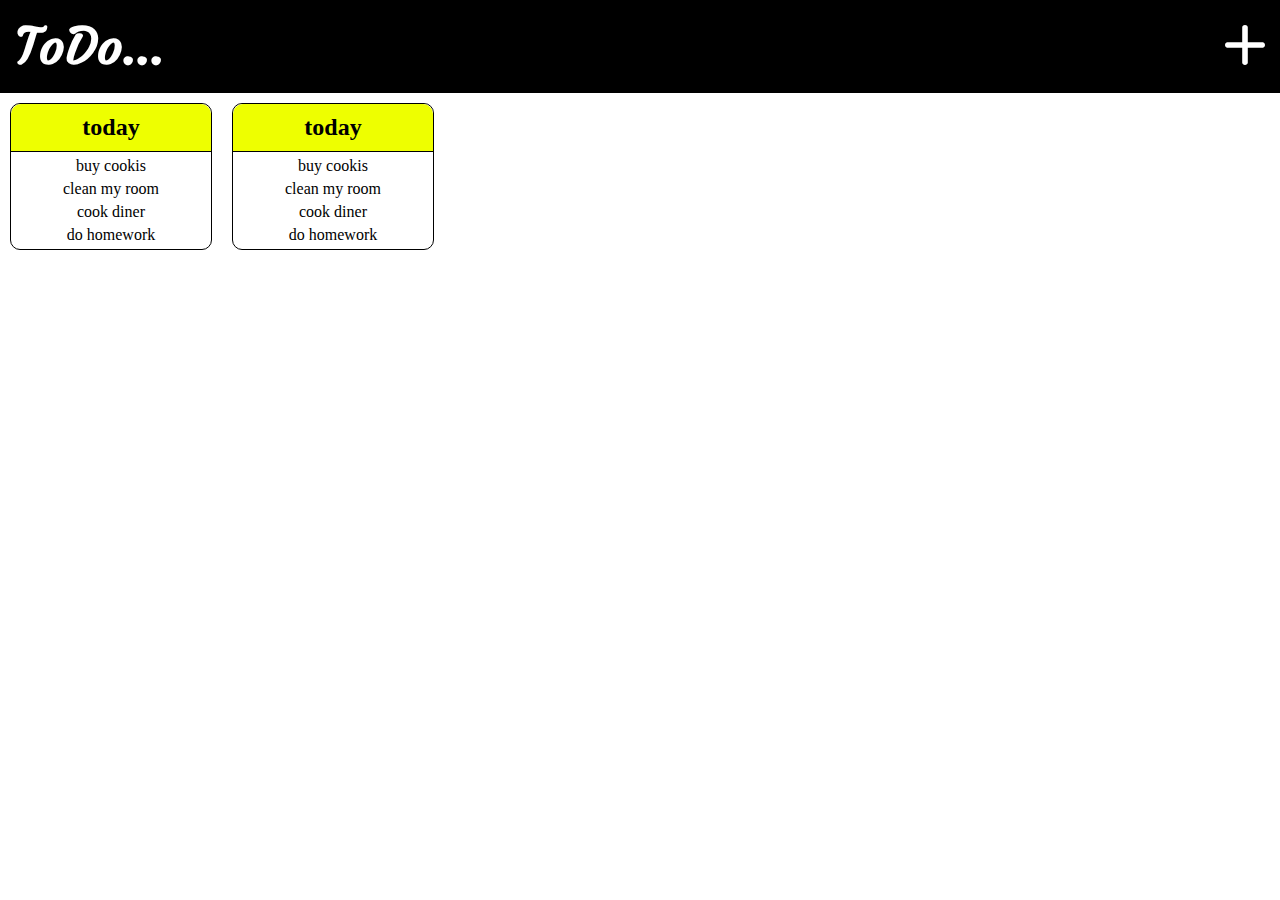
==== index.html @ 453ba402 "First day" ====
<!DOCTYPE html>
<html lang="ru">
<head>
    <meta charset="UTF-8">
    <meta name="viewport" content="width=device-width, initial-scale=1.0">
    <meta http-equiv="X-UA-Compatible" content="ie=edge">
    <link href="https://fonts.googleapis.com/css?family=Courgette|Monoton" rel="stylesheet">
    <link rel="stylesheet" href="css/style.css">
    <title>ToDo...</title>
</head>
<body>
    <header>
        <h1 class="title">ToDo...</h1>
        <div>
            <div class="button">
                <svg version="1.1" id="Capa_1" xmlns="http://www.w3.org/2000/svg" xmlns:xlink="http://www.w3.org/1999/xlink" x="0px" y="0px"
                viewBox="0 0 491.86 491.86" style="enable-background:new 0 0 491.86 491.86;" xml:space="preserve"><path d="M465.167,211.614H280.245V26.691c0-8.424-11.439-26.69-34.316-26.69s-34.316,18.267-34.316,26.69v184.924H26.69 C18.267,211.614,0,223.053,0,245.929s18.267,34.316,26.69,34.316h184.924v184.924c0,8.422,11.438,26.69,34.316,26.69 s34.316-18.268,34.316-26.69V280.245H465.17c8.422,0,26.69-11.438,26.69-34.316S473.59,211.614,465.167,211.614z"/></svg>           
            </div>
        </div>
        
    </header>
    <div class="main"></div>
    <script src='js/script.js'></script>
</body>
</html>
---- css/style.css ----
* {
    margin: 0;
    padding: 0;
}

header {
    padding: 15px;
    background-color: black;
    display: flex;
    justify-content: space-between;
}

.title {
    font-size: 50px;
    font-family: 'Courgette', cursive;
    color: white;
}

.button {
    width: 40px;
    height: 40px;
    margin-top: 10px;
    cursor: pointer;
    fill: #fff;
}


.main {
    display: flex;
}

.div_list {
    margin: 10px;
    width: 200px;
    border: 1px solid black;
    border-radius: 10px;
    text-align: center;
}

.div_list p {
    margin: 5px;
}

.div_header {
    padding-bottom: 10px;
    padding-top: 10px;
    background: rgb(238, 255, 0);
    border-bottom: 1px solid black;
    border-top-left-radius: 10px;
    border-top-right-radius: 10px;
}

.div_header h2 {
    margin: 0px;
    padding: 0px;
}
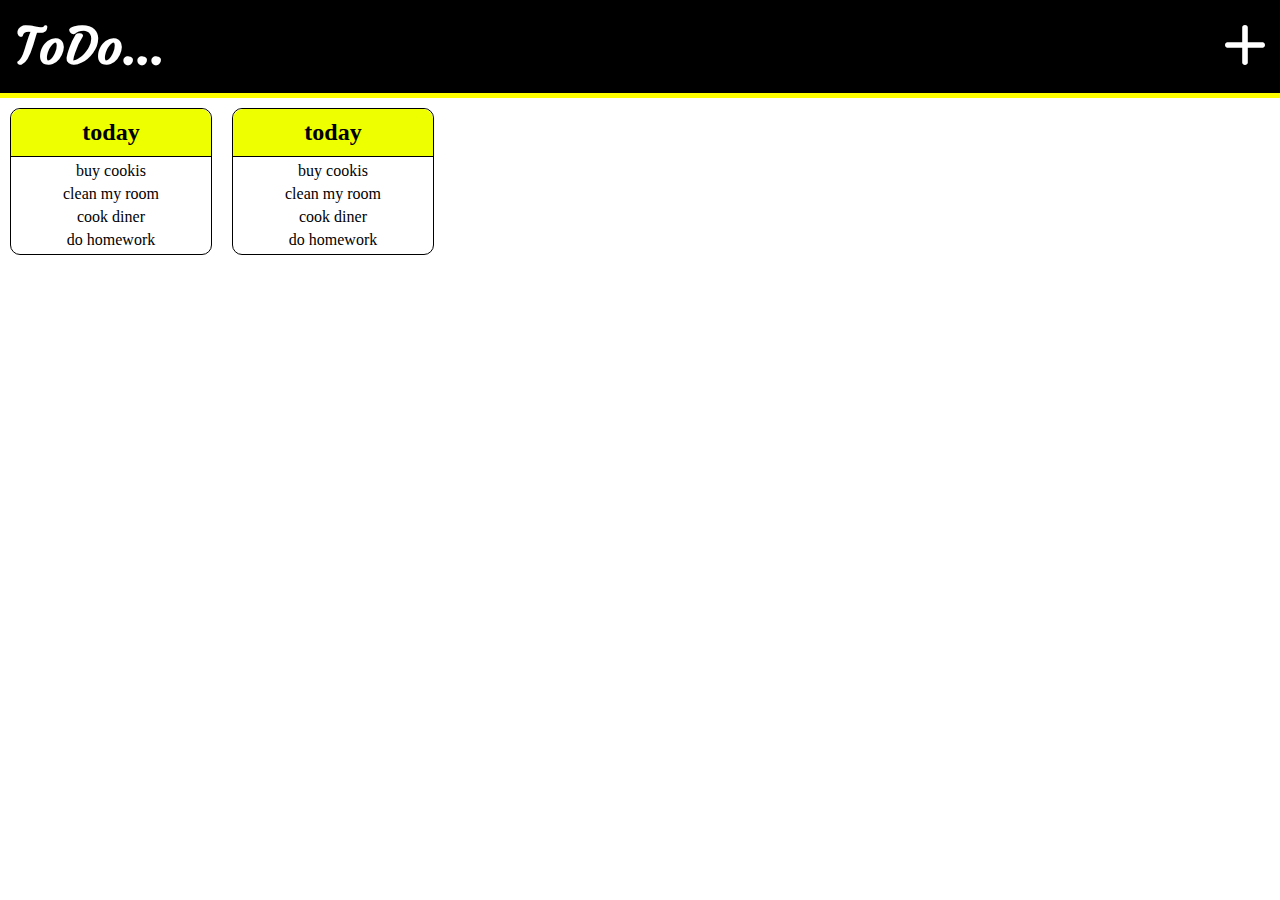
==== commit 2a2bd5db: "second commit" ====
--- a/index.html
+++ b/index.html
@@ -10,7 +10,7 @@
 </head>
 <body>
     <header>
-        <h1 class="title">ToDo...</h1>
+        <a href="/"><h1 class="title">ToDo...</h1></a>
         <div>
             <div class="button">
                 <svg version="1.1" id="Capa_1" xmlns="http://www.w3.org/2000/svg" xmlns:xlink="http://www.w3.org/1999/xlink" x="0px" y="0px"
--- a/css/style.css
+++ b/css/style.css
@@ -1,6 +1,8 @@
 * {
     margin: 0;
     padding: 0;
+    text-decoration: none;
+    outline: none;
 }
 
 header {
@@ -8,6 +10,7 @@
     background-color: black;
     display: flex;
     justify-content: space-between;
+    border-bottom: 5px solid yellow;
 }
 
 .title {
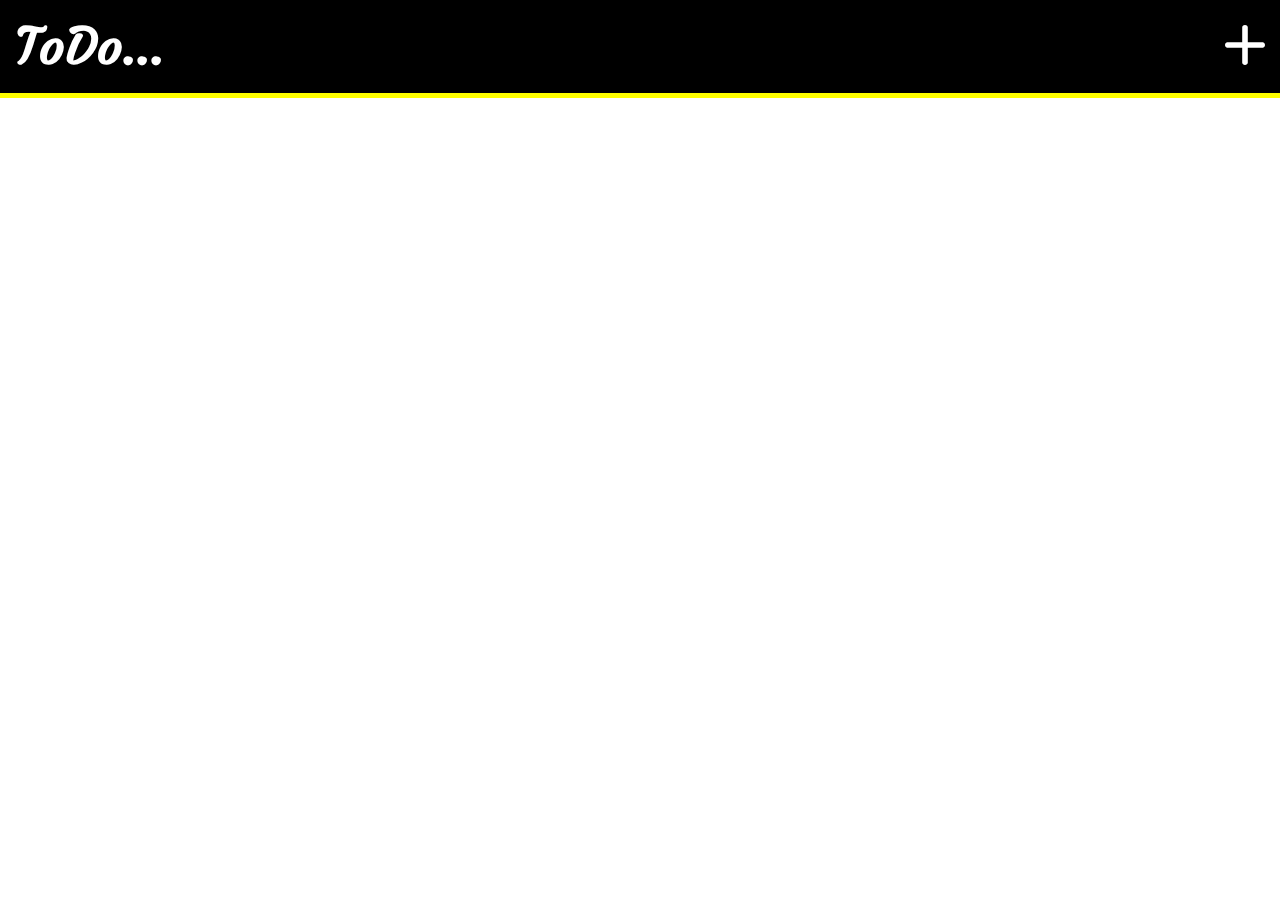
==== commit b3e4112a: "fourth commit" ====
--- a/index.html
+++ b/index.html
@@ -17,9 +17,25 @@
                 viewBox="0 0 491.86 491.86" style="enable-background:new 0 0 491.86 491.86;" xml:space="preserve"><path d="M465.167,211.614H280.245V26.691c0-8.424-11.439-26.69-34.316-26.69s-34.316,18.267-34.316,26.69v184.924H26.69 C18.267,211.614,0,223.053,0,245.929s18.267,34.316,26.69,34.316h184.924v184.924c0,8.422,11.438,26.69,34.316,26.69 s34.316-18.268,34.316-26.69V280.245H465.17c8.422,0,26.69-11.438,26.69-34.316S473.59,211.614,465.167,211.614z"/></svg>           
             </div>
         </div>
-        
     </header>
     <div class="main"></div>
+    <div class="div_form">
+        <div class="div_form__body">
+                <form method="POST">
+                        <div class="div_form__addToDo">
+                            <input class="div_form__input_head" type="text" name="header" placeholder="Name your todo list" id="input_header">
+                            <input class="div_form__input_text" type="text" name="todo_0" placeholder="What do you do" id="todo_0">
+                            <div class="div_form__addToDo_btn">
+                                <div id="add" >
+                                    <svg version="1.1" id="Capa_1" xmlns="http://www.w3.org/2000/svg" xmlns:xlink="http://www.w3.org/1999/xlink" x="0px" y="0px"
+                                    viewBox="0 0 491.86 491.86" style="enable-background:new 0 0 491.86 491.86;" xml:space="preserve"><path d="M465.167,211.614H280.245V26.691c0-8.424-11.439-26.69-34.316-26.69s-34.316,18.267-34.316,26.69v184.924H26.69 C18.267,211.614,0,223.053,0,245.929s18.267,34.316,26.69,34.316h184.924v184.924c0,8.422,11.438,26.69,34.316,26.69 s34.316-18.268,34.316-26.69V280.245H465.17c8.422,0,26.69-11.438,26.69-34.316S473.59,211.614,465.167,211.614z"/></svg>     
+                                </div>
+                                <input class="div_form__input_btn" type="button" value="submin">
+                            </div>
+                        </div>
+                </form>
+        </div>
+    </div>
     <script src='js/script.js'></script>
 </body>
 </html>--- a/css/style.css
+++ b/css/style.css
@@ -4,6 +4,8 @@
     text-decoration: none;
     outline: none;
 }
+
+/* MAIN */
 
 header {
     padding: 15px;
@@ -56,4 +58,72 @@
 .div_header h2 {
     margin: 0px;
     padding: 0px;
+}
+
+/* FORM */
+
+.div_form {
+    display: none;
+    position: fixed;
+    top: 0;
+    width: 100%;
+    height: 100%;
+    background-color: rgba(0, 0, 0, 0.3);
+}
+
+.div_form__body {
+    position: absolute;
+    top: 50%;
+    left: 50%;
+    width: 700px;
+    height: 80vh;
+    border-radius: 15px;
+    box-shadow:  0 0 10px rgb(0, 0, 0);
+    background-color: #fff;
+    transform: translateX(-50%) translateY(-50%);
+    overflow: auto;
+}
+
+.div_form__addToDo {
+    height: 80vh;
+    display: flex;
+    flex-direction: column;
+    justify-content: center;
+    align-items: center;
+}
+
+.div_form__input_text, .div_form__input_head {
+    width: 250px;
+    height: 25px;
+    border: 1px solid rgb(189, 189, 189);
+    border-radius: 12.5px;
+    margin-bottom: 10px;
+    padding-left: 10px; 
+}
+
+.div_form__addToDo_btn {
+    display: flex;
+}
+
+#add {
+    background-color: black;
+    fill: #fff;
+    height: 20px;
+    width: 20px;
+    padding: 5px;
+    border-radius: 20px;
+    cursor: pointer;
+}
+
+.div_form__input_btn {
+    width: 200px;
+    height: 30px;
+    background-color: black;
+    margin-left: 25px;
+    border: 1px solid rgb(189, 189, 189);
+    border-radius: 15px;
+    font-family: 'Courgette', cursive;
+    font-size: 16px;
+    color: white;
+    cursor: pointer;
 }